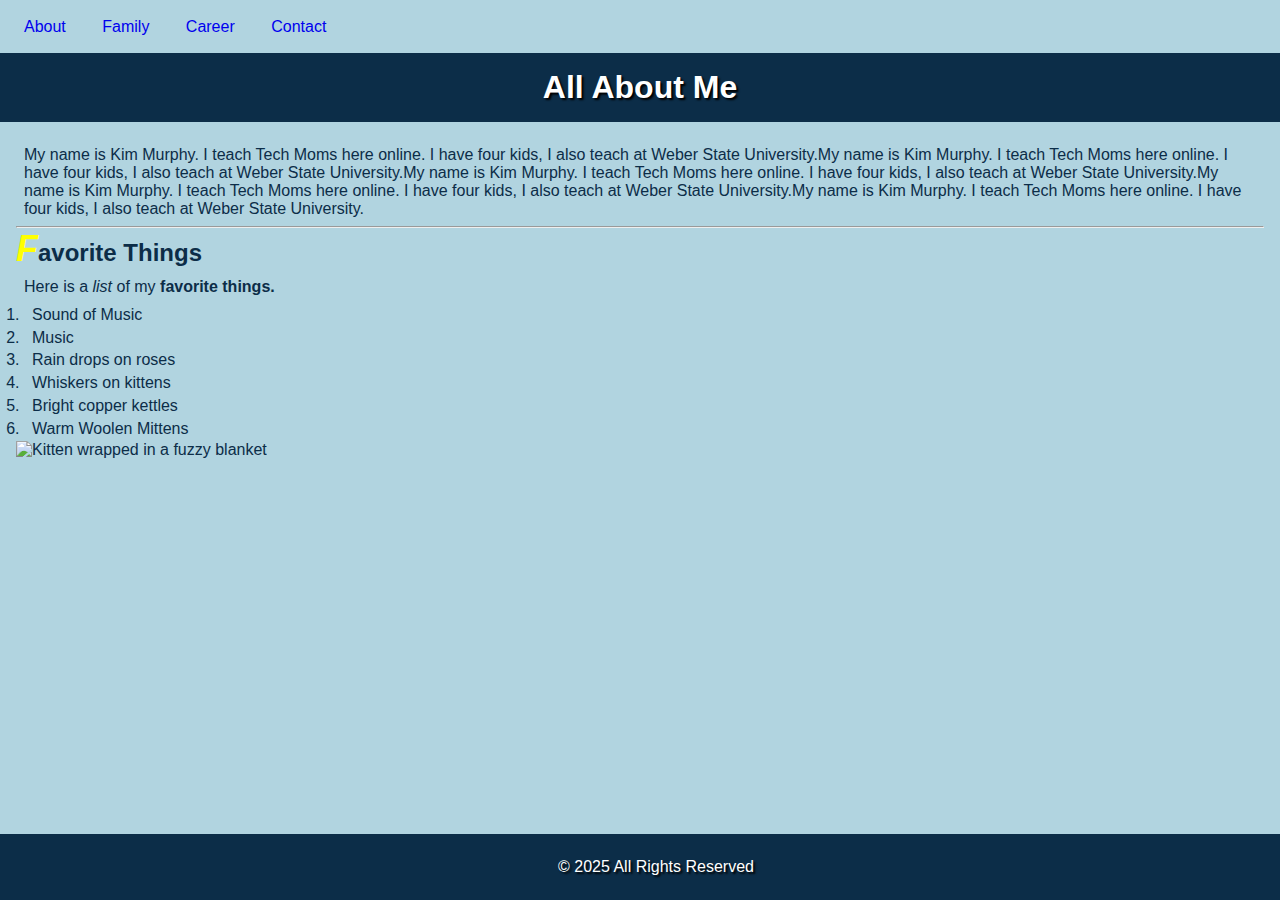
==== index.html @ 88cf383b "Initial Commit" ====
<!DOCTYPE html>
<html lang="en">
<head>
    <link rel="stylesheet" href="style.css">
    <meta charset="UTF-8">
    <meta name="viewport" content="width=device-width, initial-scale=1.0">
    <title>Kim's First Website</title>

</head>
<body>
    <nav>
        <ul>
            <li><a href="index.html">About</a></li>
            <li><a href="family.html">Family</a></li>
            <li><a href="career.html">Career</a></li>
            <li><a href="contact.html">Contact</a></li>
        </ul>
    </nav>

<header>
        <h1>All About Me</h1>
</header>
<main>
    <p>My name is Kim Murphy.  I teach Tech Moms here online.  I have four kids, I also teach at Weber State University.My name is Kim Murphy.  I teach Tech Moms here online.  I have four kids, I also teach at Weber State University.My name is Kim Murphy.  I teach Tech Moms here online.  I have four kids, I also teach at Weber State University.My name is Kim Murphy.  I teach Tech Moms here online.  I have four kids, I also teach at Weber State University.My name is Kim Murphy.  I teach Tech Moms here online.  I have four kids, I also teach at Weber State University.</p>

    <hr>

    <!-- We are going to list our favorite things  To write a comment: CTRL + / -->

    <h2><span class = "emphasis">F</span>avorite Things</h2>
    <p>Here is a <em>list</em> of my <strong>favorite things.</strong></p>
    <ol>
        <li>Sound of Music</li>
        <li>Music</li>
        <li>Rain drops on roses</li>
        <li>Whiskers on kittens</li>
        <li>Bright copper kettles</li>
        <li>Warm Woolen Mittens</li>
    </ol>
    <img src="images/fluffykitten.jpg" alt="Kitten wrapped in a fuzzy blanket">
</main>
<footer><p>&copy; 2025 All Rights Reserved</p></footer>
</body>
</html>
---- style.css ----
/* Browser Reset */

*{
    margin: 0;
    padding: 0;
}


/*General page styles*/
body{
    font-family:Arial, Helvetica, sans-serif;
    background-color: #b1d4e0;
    color: #0c2d48;
}
/* 
    Use CTRL+ / to insert a comment on anything in VS Code
    Use a comma to style multile selectors
    Measurements:
        rem/em/px

        in inches
        cm cenimeters
        pt font types

*/
header, footer{
    background-color: #0c2d48;
    color:white;
    padding: 1em;
    text-align: center;
    text-shadow: black 2px 2px 2px;
}

footer{
    position: fixed;
    width: 100%;
    bottom: 0px;
}


/* The dot means that this is a coder defined class.  We use it in the html with class = "whatever the name is" */
.emphasis{
    color: yellow;
    font-size: 1.5em;
    font-family: 'Franklin Gothic Medium', 'Arial Narrow', Arial, sans-serif;
    font-style: italic;
}

p, ul{
    margin:.5em;
}
/* Padding or Margin: don't get into TRBL or HV */
li{
    margin:.1em .5em;
    padding:.1em .5em;    
}

main{
    padding: 1rem;
    max-width: 80em;
    margin: auto auto 5rem auto ;

}

/* Nav Styles 
Use a space when you need to select based upon the container */
nav ul{
    list-style-type: none;
}

nav ul li{
    display: inline-block;
    padding: .5em;
}

nav a{
    text-decoration: none;
}

/* Pseudo class is a class that styles a portion of a element */
nav a:hover{
    text-decoration: underline;
    color:#2e8bc0;
}

/* Table Styles  */

table{
    width: 70%;
    margin: 1em;
    border-collapse: collapse;;
}

td, th{
    border: 2px solid #0c2d48;
    padding: .5rem;
}
th{
    background-color: #2e8bc0;
    color: white;
}
caption{
    padding: .5rem;
    font-weight: bold;
    font-size: 1.5rem;
}

tr:hover{
    background-color: #95c1d5 !important;
}
tr:nth-child(even){
    background-color: #d9eaf1;
}



/*Form Styles*/
form{
    background-color: white;
    padding: 1em;
    margin: auto;
    border-radius: 10px;
    box-shadow: 0 0 10px 0px black;
    font-size: 1.1rem;
    max-width: 400px;
}

label, button{
    font-weight: bold;
    display: block;
    margin-top: 10px;
}

button{
    background-color: #d9eaf1;
    padding: 10px;
    border-radius: 10px;
    margin: auto;
    cursor:pointer;
}

button:hover{
    background-color: #b9cad1;
}
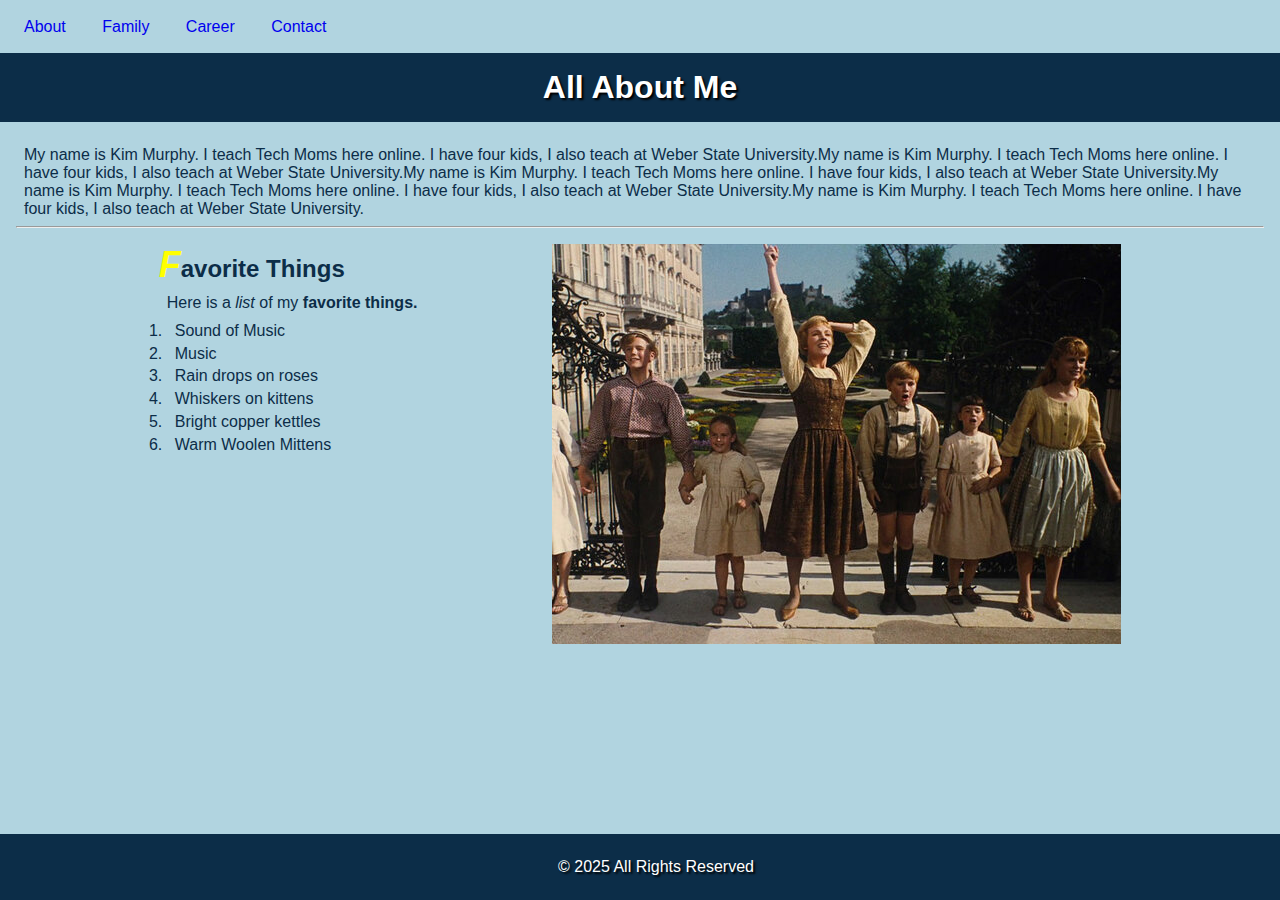
==== commit be818912: "Added Javascript" ====
--- a/index.html
+++ b/index.html
@@ -1,44 +1,57 @@
 <!DOCTYPE html>
 <html lang="en">
-<head>
-    <link rel="stylesheet" href="style.css">
-    <meta charset="UTF-8">
-    <meta name="viewport" content="width=device-width, initial-scale=1.0">
+  <head>
+    <link rel="stylesheet" href="style.css" />
+    <meta charset="UTF-8" />
+    <meta name="viewport" content="width=device-width, initial-scale=1.0" />
     <title>Kim's First Website</title>
-
-</head>
-<body>
+    <script src = "script.js" defer></script>
+  </head>
+  <body>
     <nav>
-        <ul>
-            <li><a href="index.html">About</a></li>
-            <li><a href="family.html">Family</a></li>
-            <li><a href="career.html">Career</a></li>
-            <li><a href="contact.html">Contact</a></li>
-        </ul>
+      <ul>
+        <li><a href="index.html">About</a></li>
+        <li><a href="family.html">Family</a></li>
+        <li><a href="career.html">Career</a></li>
+        <li><a href="contact.html">Contact</a></li>
+      </ul>
     </nav>
 
-<header>
-        <h1>All About Me</h1>
-</header>
-<main>
-    <p>My name is Kim Murphy.  I teach Tech Moms here online.  I have four kids, I also teach at Weber State University.My name is Kim Murphy.  I teach Tech Moms here online.  I have four kids, I also teach at Weber State University.My name is Kim Murphy.  I teach Tech Moms here online.  I have four kids, I also teach at Weber State University.My name is Kim Murphy.  I teach Tech Moms here online.  I have four kids, I also teach at Weber State University.My name is Kim Murphy.  I teach Tech Moms here online.  I have four kids, I also teach at Weber State University.</p>
+    <header>
+      <h1>All About Me</h1>
+    </header>
+    <main>
+      <p>
+        My name is Kim Murphy. I teach Tech Moms here online. I have four kids,
+        I also teach at Weber State University.My name is Kim Murphy. I teach
+        Tech Moms here online. I have four kids, I also teach at Weber State
+        University.My name is Kim Murphy. I teach Tech Moms here online. I have
+        four kids, I also teach at Weber State University.My name is Kim Murphy.
+        I teach Tech Moms here online. I have four kids, I also teach at Weber
+        State University.My name is Kim Murphy. I teach Tech Moms here online. I
+        have four kids, I also teach at Weber State University.
+      </p>
 
-    <hr>
+      <hr />
 
-    <!-- We are going to list our favorite things  To write a comment: CTRL + / -->
+      <!-- We are going to list our favorite things  To write a comment: CTRL + / -->
 
-    <h2><span class = "emphasis">F</span>avorite Things</h2>
-    <p>Here is a <em>list</em> of my <strong>favorite things.</strong></p>
-    <ol>
-        <li>Sound of Music</li>
-        <li>Music</li>
-        <li>Rain drops on roses</li>
-        <li>Whiskers on kittens</li>
-        <li>Bright copper kettles</li>
-        <li>Warm Woolen Mittens</li>
-    </ol>
-    <img src="images/fluffykitten.jpg" alt="Kitten wrapped in a fuzzy blanket">
-</main>
-<footer><p>&copy; 2025 All Rights Reserved</p></footer>
-</body>
+      <div id = "favoriteThingsParent">
+        <section>
+      <h2><span class="emphasis">F</span>avorite Things</h2>
+      <p>Here is a <em>list</em> of my <strong>favorite things.</strong></p>
+          <ol>
+            <li id = "som">Sound of Music</li>
+            <li id = "music">Music</li>
+            <li id = "rain">Rain drops on roses</li>
+            <li id = "whiskers">Whiskers on kittens</li>
+            <li id = "bright">Bright copper kettles</li>
+            <li>Warm Woolen Mittens</li>
+          </ol>
+        </section>
+        <section id = "favoriteThingsPicture"> <img src="images/soundofmusic.jpg" alt="Sound Of Music" id = "displayImage"> </section>
+      </div>
+    </main>
+    <footer><p>&copy; 2025 All Rights Reserved</p></footer>
+  </body>
 </html>
--- a/style.css
+++ b/style.css
@@ -141,4 +141,11 @@
 
 button:hover{
     background-color: #b9cad1;
+}
+
+
+#favoriteThingsParent{
+    display: flex;
+    padding: 1rem;
+    justify-content: space-evenly;
 }